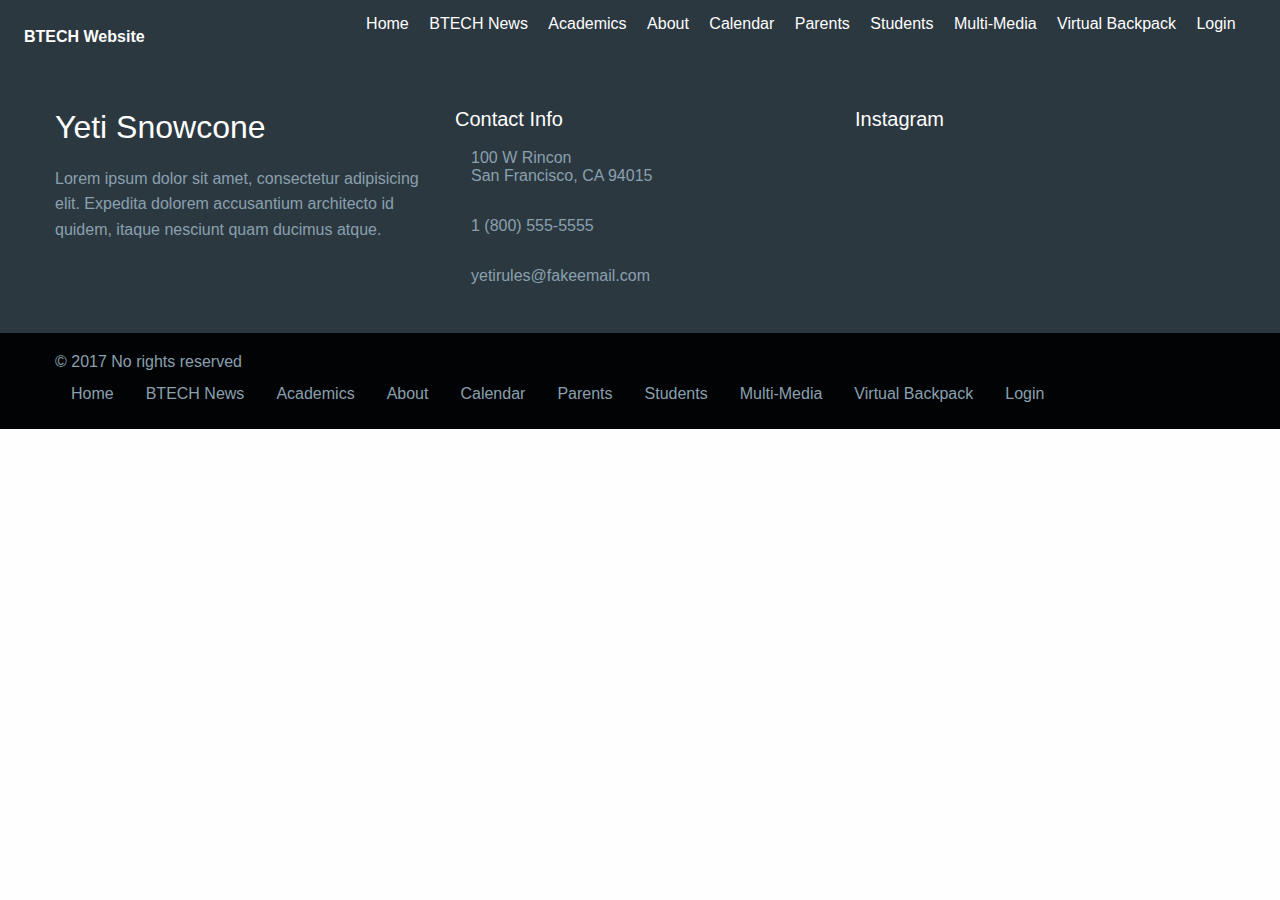
==== website/about/index.html @ cd1b1d88 "new pages" ====
<!doctype html>
<html class="no-js" lang="en" dir="ltr">
  <head>
    <meta charset="utf-8">
    <meta http-equiv="x-ua-compatible" content="ie=edge">
    <meta name="viewport" content="width=device-width, initial-scale=1.0">
    <title>About</title>
    <link rel="stylesheet" href="../css/foundation.css">
    <link rel="stylesheet" href="../css/app.css">
    <link rel="stylesheet" href="../css/nav.css">
    <link rel="stylesheet" href="css/hero.css">
    <link rel="stylesheet" href="css/content.css">
    <link rel="stylesheet" href="../css/footer.css">
  </head>
  <body>

    <!-- *Begin Nav -->
    <nav class="top-bar topbar-responsive">
      <div class="top-bar-title">
        <span data-responsive-toggle="topbar-responsive" data-hide-for="medium">
          <button class="menu-icon" type="button" data-toggle></button>
        </span>
        <a class="topbar-responsive-logo" href="#"><strong>BTECH Website</strong></a>
      </div>
      <div id="topbar-responsive" class="topbar-responsive-links">
        <div class="top-bar-right">
          <ul class="menu simple vertical medium-horizontal">
            <li><a href="../index.html">Home</a></li>
            <li><a href="../btech_news/index.html">BTECH News</a></li>
            <li><a href="../academics/index.html">Academics</a></li>
            <li><a href="../about/index.html">About</a></li>
            <li><a href="../calendar/index.html">Calendar</a></li>
            <li><a href="../parents/index.html">Parents</a></li>
            <li><a href="../students/index.html">Students</a></li>
            <li><a href="../multi_media/index.html">Multi-Media</a></li>
            <li><a href="../virtual_backpack/index.html">Virtual Backpack</a></li>
            <li><a href="../login/index.html">Login</a></li>
            <li>
            </li>
          </ul>
        </div>
      </div>
    </nav>


    <!-- *End Nav -->

    <!-- *Begin Hero -->
    <!-- *End Hero -->

    <!-- *Begin Content -->
    <!-- *End Content -->

    <!-- *Begin Footer -->
    <footer class="marketing-site-footer">
      <div class="row medium-unstack">
        <div class="medium-4 columns">
          <h4 class="marketing-site-footer-name">Yeti Snowcone</h4>
          <p>Lorem ipsum dolor sit amet, consectetur adipisicing elit. Expedita dolorem accusantium architecto id quidem, itaque nesciunt quam ducimus atque.</p>
          <ul class="menu marketing-site-footer-menu-social simple">
            <li><a href="#"><i class="fa fa-youtube-square" aria-hidden="true"></i></a></li>
            <li><a href="#"><i class="fa fa-facebook-square" aria-hidden="true"></i></a></li>
            <li><a href="#"><i class="fa fa-twitter-square" aria-hidden="true"></i></a></li>
          </ul>
        </div>
        <div class="medium-4 columns">
          <h4 class="marketing-site-footer-title">Contact Info</h4>
          <div class="marketing-site-footer-block">
            <i class="fa fa-map-marker" aria-hidden="true"></i>
            <p>100 W Rincon<br>San Francisco, CA 94015</p>
          </div>
          <div class="marketing-site-footer-block">
            <i class="fa fa-phone" aria-hidden="true"></i>
            <p>1 (800) 555-5555</p>
          </div>
          <div class="marketing-site-footer-block">
            <i class="fa fa-envelope-o" aria-hidden="true"></i>
            <p>yetirules@fakeemail.com</p>
          </div>
        </div>
        <div class="medium-4 columns">
          <h4 class="marketing-site-footer-title">Instagram</h4>
          <div class="row small-up-3">
            <div class="column column-block">
              <img src="http://placehold.it/75" alt="" />
            </div>
            <div class="column column-block">
              <img src="http://placehold.it/75" alt="" />
            </div>
            <div class="column column-block">
              <img src="http://placehold.it/75" alt="" />
            </div>
            <div class="column column-block">
              <img src="http://placehold.it/75" alt="" />
            </div>
            <div class="column column-block">
              <img src="http://placehold.it/75" alt="" />
            </div>
            <div class="column column-block">
              <img src="http://placehold.it/75" alt="" />
            </div>
          </div>
        </div>
      </div>
      <div class="marketing-site-footer-bottom">
        <div class="row large-unstack align-middle">
          <div class="column">
            <p>&copy; 2017 No rights reserved</p>
          </div>
          <div class="column">
            <ul class="menu marketing-site-footer-bottom-links">
              <li><a href="../index.html">Home</a></li>
              <li><a href="../btech_news/index.html">BTECH News</a></li>
              <li><a href="../academics/index.html">Academics</a></li>
              <li><a href="../about/index.html">About</a></li>
              <li><a href="../calendar/index.html">Calendar</a></li>
              <li><a href="../parents/index.html">Parents</a></li>
              <li><a href="../students/index.html">Students</a></li>
              <li><a href="../multi_media/index.html">Multi-Media</a></li>
              <li><a href="../virtual_backpack/index.html">Virtual Backpack</a></li>
              <li><a href="../login/index.html">Login</a></li>
            </ul>
          </div>
        </div>
      </div>
    </footer>


    <!-- *End Footer -->

    <script src="../js/vendor/jquery.js"></script>
    <script src="../js/vendor/what-input.js"></script>
    <script src="../js/vendor/foundation.js"></script>
    <script src="../js/app.js"></script>
  </body>
</html>
---- website/css/nav.css ----
.topbar-responsive {
  background: #2c3840;
  padding: 1rem 1.5rem;
}

.topbar-responsive .topbar-responsive-logo {
  color: #fefefe;
  vertical-align: middle;
}

.topbar-responsive .menu {
  background: #2c3840;
}

.topbar-responsive .menu li:last-of-type {
  margin-right: 0;
}

.topbar-responsive .menu a {
  color: #fefefe;
  transition: color 0.15s ease-in;
}

.topbar-responsive .menu a:hover {
  color: #c6d1d8;
}

@media screen and (max-width: 39.9375em) {
  .topbar-responsive .menu a {
    padding: 0.875rem 0;
  }
}

.topbar-responsive .menu .topbar-responsive-button {
  color: #fefefe;
  border-color: #fefefe;
  border-radius: 5000px;
  transition: color 0.15s ease-in, border-color 0.15s ease-in;
}

.topbar-responsive .menu .topbar-responsive-button:hover {
  color: #c6d1d8;
  border-color: #c6d1d8;
}

@media screen and (max-width: 39.9375em) {
  .topbar-responsive .menu .topbar-responsive-button {
    width: 100%;
    margin: 0.875rem 0;
  }
}

@media screen and (max-width: 39.9375em) {
  .topbar-responsive {
    padding: 0.75rem;
  }
  .topbar-responsive .top-bar-title {
    position: relative;
    width: 100%;
  }
  .topbar-responsive .top-bar-title span {
    position: absolute;
    right: 0;
    border: 1px solid #fefefe;
    border-radius: 5px;
    padding: 0.25rem 0.45rem;
    top: 50%;
    -webkit-transform: translateY(-50%);
    -ms-transform: translateY(-50%);
    transform: translateY(-50%);
  }
  .topbar-responsive .top-bar-title span .menu-icon {
    margin-bottom: 4px;
  }
}

@-webkit-keyframes fadeIn {
  from {
    opacity: 0;
  }
  to {
    opacity: 1;
  }
}

@keyframes fadeIn {
  from {
    opacity: 0;
  }
  to {
    opacity: 1;
  }
}

@-webkit-keyframes slideDown {
  0% {
    -webkit-transform: translateY(-100%);
    transform: translateY(-100%);
  }
  100% {
    -webkit-transform: translateY(0%);
    transform: translateY(0%);
  }
}

@keyframes slideDown {
  0% {
    -webkit-transform: translateY(-100%);
    transform: translateY(-100%);
  }
  100% {
    -webkit-transform: translateY(0%);
    transform: translateY(0%);
  }
}

@media screen and (max-width: 39.9375em) {
  .topbar-responsive-links {
    -webkit-animation-fill-mode: both;
    animation-fill-mode: both;
    -webkit-animation-duration: 0.5s;
    animation-duration: 0.5s;
    width: 100%;
    -webkit-animation: fadeIn 1s ease-in;
    animation: fadeIn 1s ease-in;
  }
}
---- website/css/footer.css ----
.marketing-site-footer {
  background: #2c3840;
  color: #8aa0ae;
  padding: 2rem 0 0;
}

.marketing-site-footer .marketing-site-footer-menu-social a {
  color: #fefefe;
}

.marketing-site-footer .column-block {
  margin-bottom: 30px;
}

.marketing-site-footer > .row {
  margin-bottom: 1rem;
}

@media screen and (max-width: 39.9375em) {
  .marketing-site-footer .columns {
    margin-bottom: 2rem;
  }
}

.marketing-site-footer-name {
  color: #fefefe;
  margin-bottom: 1rem;
  font-size: 2rem;
}

.marketing-site-footer-title {
  color: #fefefe;
  margin-bottom: 1rem;
  font-size: 1.25rem;
}

.marketing-site-footer-block {
  display: -webkit-flex;
  display: -ms-flexbox;
  display: flex;
  margin-bottom: 1rem;
}

.marketing-site-footer-block .fa {
  font-size: 2rem;
  color: #020304;
}

.marketing-site-footer-block p {
  margin-left: 1rem;
  line-height: 1.125rem;
}

.marketing-site-footer-bottom {
  background: #020304;
  padding: 1rem 0;
}

.marketing-site-footer-bottom p,
.marketing-site-footer-bottom .menu {
  margin-bottom: 0;
}

.marketing-site-footer-bottom .marketing-site-footer-bottom-links {
  -webkit-justify-content: flex-end;
  -ms-flex-pack: end;
  justify-content: flex-end;
}

.marketing-site-footer-bottom .marketing-site-footer-bottom-links a {
  color: #8aa0ae;
}

@media screen and (max-width: 63.9375em) {
  .marketing-site-footer-bottom .marketing-site-footer-bottom-links {
    -webkit-justify-content: center;
    -ms-flex-pack: center;
    justify-content: center;
  }
}

@media screen and (max-width: 63.9375em) {
  .marketing-site-footer-bottom {
    text-align: center;
  }
}
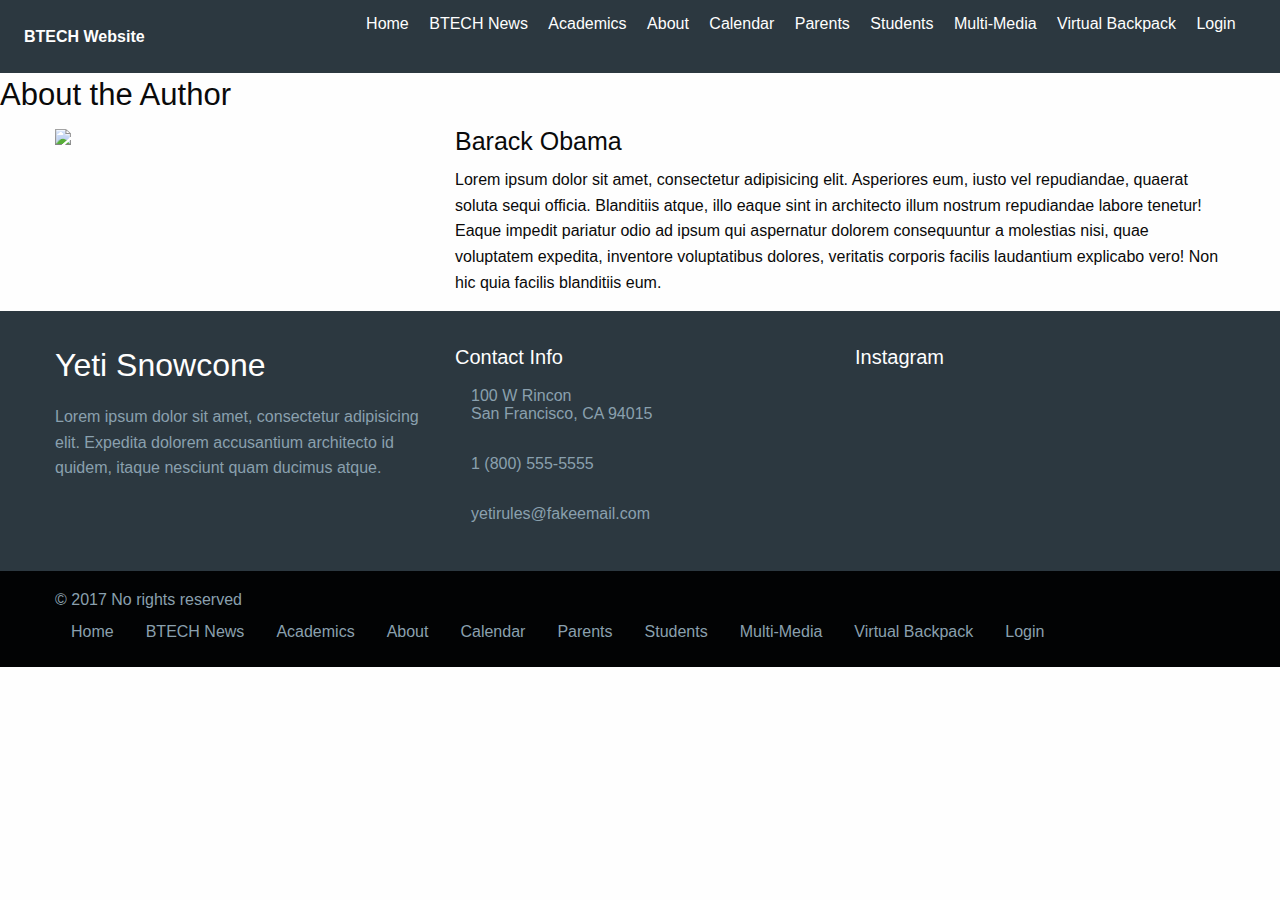
==== commit 522d9642: "updated" ====
--- a/website/about/index.html
+++ b/website/about/index.html
@@ -49,6 +49,42 @@
     <!-- *End Hero -->
 
     <!-- *Begin Content -->
+    <div class="about-the-author">
+      <h3 class="author-title">About the Author</h3>
+      <div class="row">
+        <div class="small-12 medium-4 columns">
+          <div class="author-image">
+            <img src="https://upload.wikimedia.org/wikipedia/commons/thumb/8/8d/President_Barack_Obama.jpg/480px-President_Barack_Obama.jpg">
+          </div>
+          <div class="author-social">
+            <a href="#">
+              <span class="fa-stack fa-lg facebook">
+                <i class="fa fa-circle fa-stack-2x"></i>
+                <i class="fa fa-facebook fa-stack-1x fa-inverse"></i>
+              </span>
+            </a>
+            <a href="#">
+              <span class="fa-stack fa-lg twitter">
+                <i class="fa fa-circle fa-stack-2x"></i>
+                <i class="fa fa-twitter fa-stack-1x fa-inverse"></i>
+              </span>
+            </a>
+            <a href="#">
+              <span class="fa-stack fa-lg linkedin">
+                <i class="fa fa-circle fa-stack-2x"></i>
+                <i class="fa fa-linkedin fa-stack-1x fa-inverse"></i>
+              </span>
+            </a>
+          </div>
+        </div>
+        <div class="small-12 medium-8 columns">
+          <h4 class="separator-left">Barack Obama</h4>
+          <p>Lorem ipsum dolor sit amet, consectetur adipisicing elit. Asperiores eum, iusto vel repudiandae, quaerat soluta sequi officia. Blanditiis atque, illo eaque sint in architecto illum nostrum repudiandae labore tenetur! Eaque impedit pariatur odio ad ipsum qui aspernatur dolorem consequuntur a molestias nisi, quae voluptatem expedita, inventore voluptatibus dolores, veritatis corporis facilis laudantium explicabo vero! Non hic quia facilis blanditiis eum.</p>
+        </div>
+      </div>
+    </div>
+
+    
     <!-- *End Content -->
 
     <!-- *Begin Footer -->
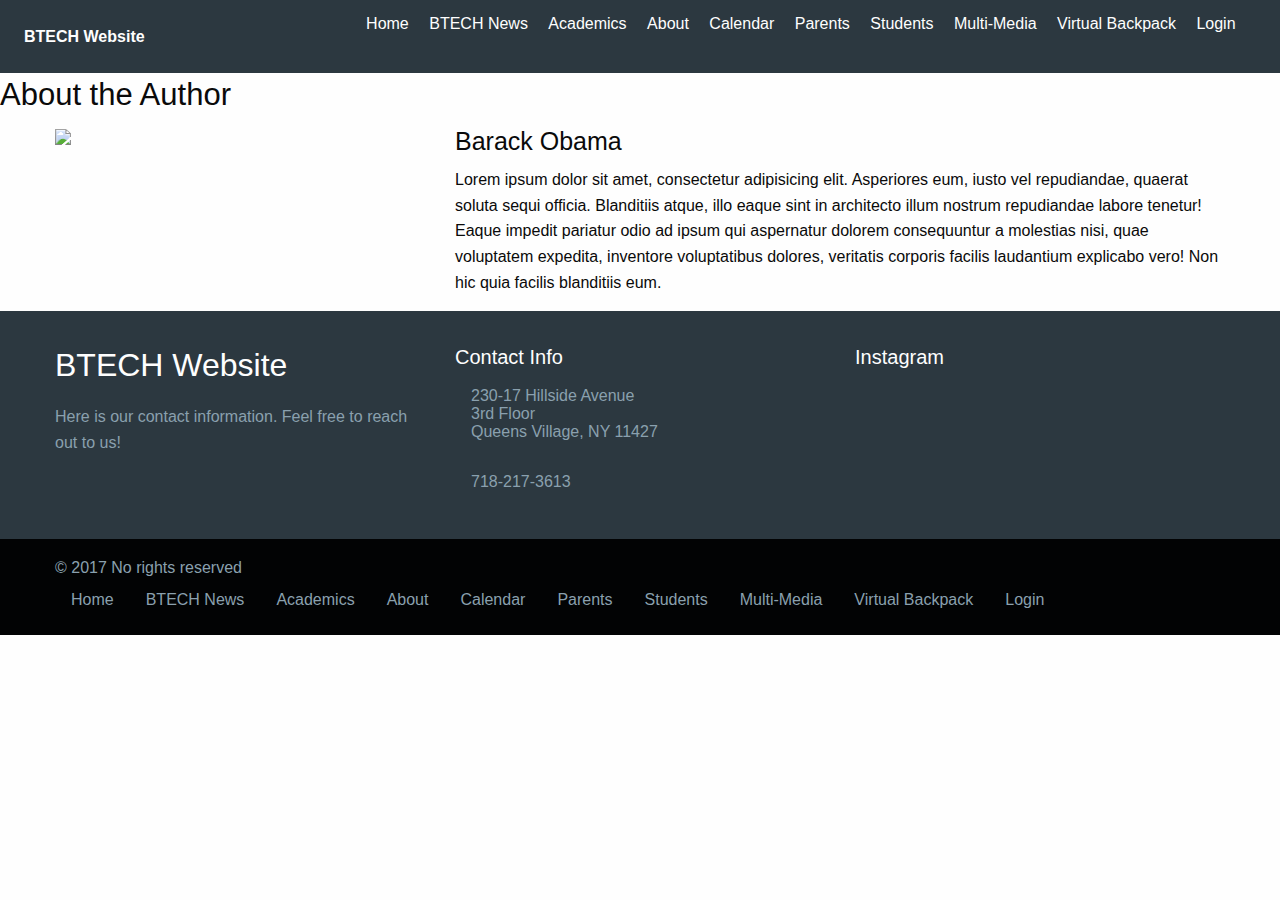
==== commit 8cfaa95e: "changes to footer" ====
--- a/website/about/index.html
+++ b/website/about/index.html
@@ -84,15 +84,16 @@
       </div>
     </div>
 
-    
+
     <!-- *End Content -->
+
 
     <!-- *Begin Footer -->
     <footer class="marketing-site-footer">
       <div class="row medium-unstack">
         <div class="medium-4 columns">
-          <h4 class="marketing-site-footer-name">Yeti Snowcone</h4>
-          <p>Lorem ipsum dolor sit amet, consectetur adipisicing elit. Expedita dolorem accusantium architecto id quidem, itaque nesciunt quam ducimus atque.</p>
+          <h4 class="marketing-site-footer-name">BTECH Website</h4>
+          <p>Here is our contact information. Feel free to reach out to us!</p>
           <ul class="menu marketing-site-footer-menu-social simple">
             <li><a href="#"><i class="fa fa-youtube-square" aria-hidden="true"></i></a></li>
             <li><a href="#"><i class="fa fa-facebook-square" aria-hidden="true"></i></a></li>
@@ -103,15 +104,11 @@
           <h4 class="marketing-site-footer-title">Contact Info</h4>
           <div class="marketing-site-footer-block">
             <i class="fa fa-map-marker" aria-hidden="true"></i>
-            <p>100 W Rincon<br>San Francisco, CA 94015</p>
+            <p>230-17 Hillside Avenue<br>3rd Floor<br> Queens Village, NY 11427</p>
           </div>
           <div class="marketing-site-footer-block">
             <i class="fa fa-phone" aria-hidden="true"></i>
-            <p>1 (800) 555-5555</p>
-          </div>
-          <div class="marketing-site-footer-block">
-            <i class="fa fa-envelope-o" aria-hidden="true"></i>
-            <p>yetirules@fakeemail.com</p>
+            <p>718-217-3613</p>
           </div>
         </div>
         <div class="medium-4 columns">
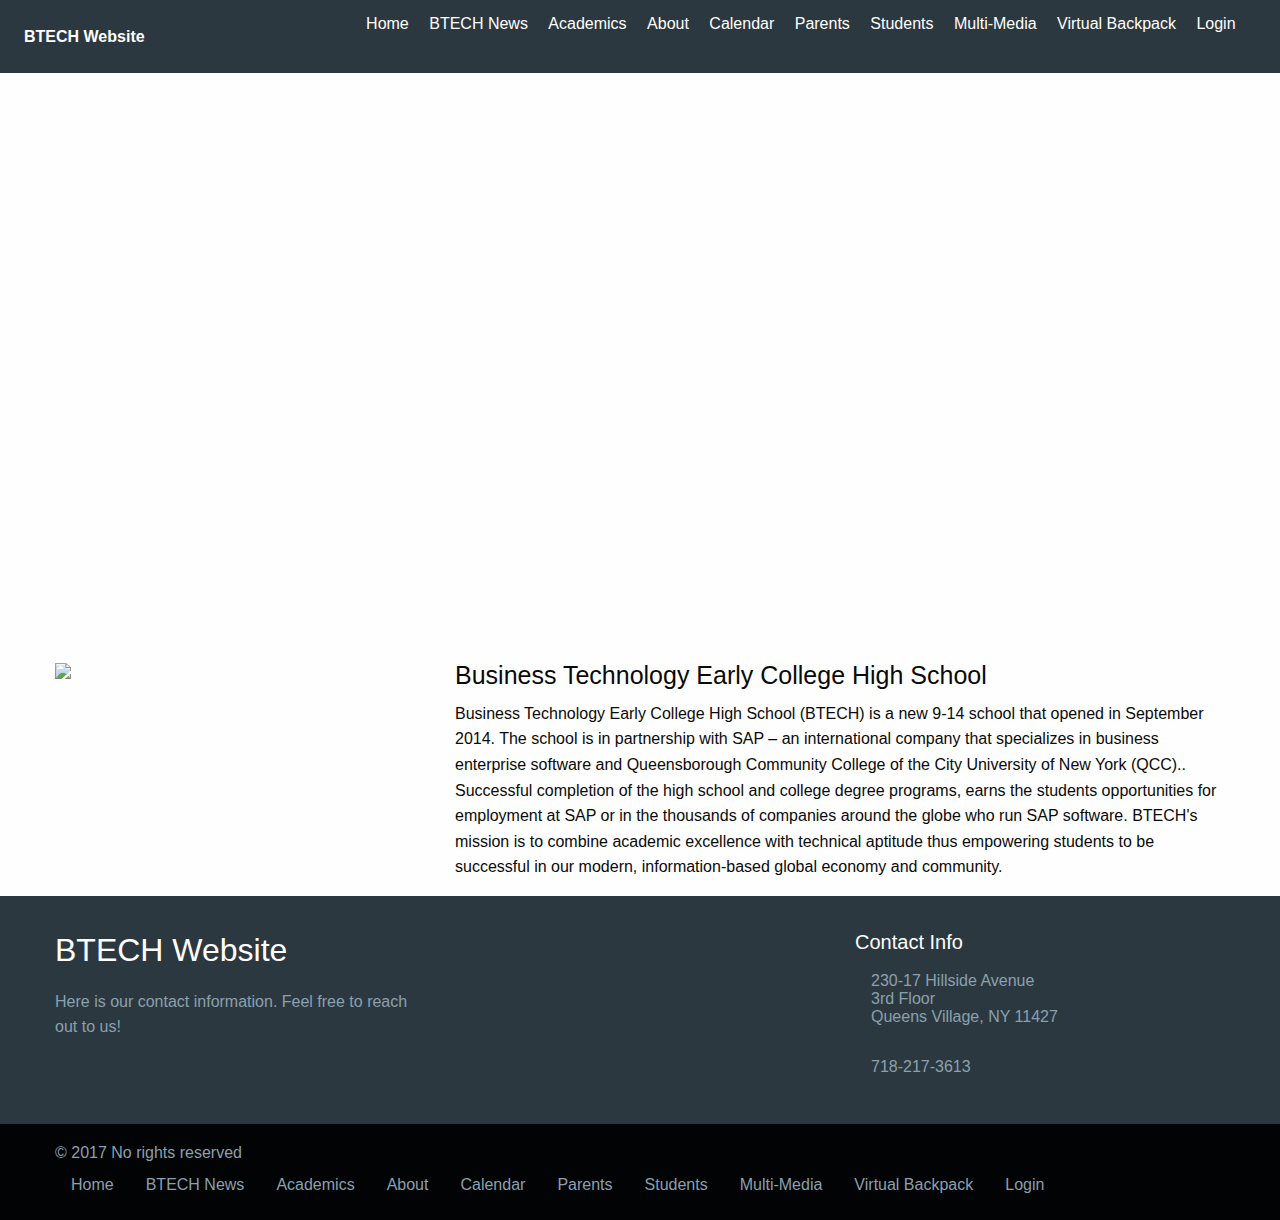
==== commit 4438f6d3: "parents" ====
--- a/website/about/index.html
+++ b/website/about/index.html
@@ -46,15 +46,20 @@
     <!-- *End Nav -->
 
     <!-- *Begin Hero -->
+    <div class="marketing-site-hero">
+  <div class="marketing-site-hero-content">
+  </div>
+</div>
+
+
     <!-- *End Hero -->
 
     <!-- *Begin Content -->
     <div class="about-the-author">
-      <h3 class="author-title">About the Author</h3>
       <div class="row">
         <div class="small-12 medium-4 columns">
           <div class="author-image">
-            <img src="https://upload.wikimedia.org/wikipedia/commons/thumb/8/8d/President_Barack_Obama.jpg/480px-President_Barack_Obama.jpg">
+            <img src="http://nycptechschools.org/web/sites/default/files/schools_btech.gif">
           </div>
           <div class="author-social">
             <a href="#">
@@ -78,8 +83,8 @@
           </div>
         </div>
         <div class="small-12 medium-8 columns">
-          <h4 class="separator-left">Barack Obama</h4>
-          <p>Lorem ipsum dolor sit amet, consectetur adipisicing elit. Asperiores eum, iusto vel repudiandae, quaerat soluta sequi officia. Blanditiis atque, illo eaque sint in architecto illum nostrum repudiandae labore tenetur! Eaque impedit pariatur odio ad ipsum qui aspernatur dolorem consequuntur a molestias nisi, quae voluptatem expedita, inventore voluptatibus dolores, veritatis corporis facilis laudantium explicabo vero! Non hic quia facilis blanditiis eum.</p>
+          <h4 class="separator-left">Business Technology Early College High School</h4>
+          <p>Business Technology Early College High School (BTECH) is a new 9-14 school that opened in September 2014. The school is in partnership with SAP – an international company that specializes in business enterprise software and Queensborough Community College of the City University of New York (QCC).. Successful completion of the high school and college degree programs, earns the students opportunities for employment at SAP or in the thousands of companies around the globe who run SAP software. BTECH's mission is to combine academic excellence with technical aptitude thus empowering students to be successful in our modern, information-based global economy and community.</p>
         </div>
       </div>
     </div>
@@ -111,28 +116,6 @@
             <p>718-217-3613</p>
           </div>
         </div>
-        <div class="medium-4 columns">
-          <h4 class="marketing-site-footer-title">Instagram</h4>
-          <div class="row small-up-3">
-            <div class="column column-block">
-              <img src="http://placehold.it/75" alt="" />
-            </div>
-            <div class="column column-block">
-              <img src="http://placehold.it/75" alt="" />
-            </div>
-            <div class="column column-block">
-              <img src="http://placehold.it/75" alt="" />
-            </div>
-            <div class="column column-block">
-              <img src="http://placehold.it/75" alt="" />
-            </div>
-            <div class="column column-block">
-              <img src="http://placehold.it/75" alt="" />
-            </div>
-            <div class="column column-block">
-              <img src="http://placehold.it/75" alt="" />
-            </div>
-          </div>
         </div>
       </div>
       <div class="marketing-site-footer-bottom">
--- a/website/about/css/hero.css
+++ b/website/about/css/hero.css
@@ -0,0 +1,42 @@
+
+.marketing-site-hero {
+  background: url("http://www.holacloud.eu/wp-content/uploads/2015/02/About-ptvsportsbisskey-mobi-612x367.jpg") top right no-repeat;
+  height: 65vh;
+  background-size: cover;
+  display: -webkit-flex;
+  display: -ms-flexbox;
+  display: flex;
+  -webkit-align-items: center;
+      -ms-flex-align: center;
+          align-items: center;
+}
+
+@media screen and (min-width: 40em) {
+  .marketing-site-hero {
+    background-position: center center;
+  }
+}
+
+.marketing-site-hero-content {
+  max-width: 75rem;
+  margin: 0 auto;
+  padding-left: 5%;
+  padding-right: 5%;
+}
+
+.marketing-site-hero-content h1 {
+  font-size: 32px;
+}
+
+.marketing-site-hero-content .button.round {
+  border-radius: 5000px;
+  text-transform: uppercase;
+  font-size: 12px;
+  margin-bottom: 0;
+}
+
+@media screen and (min-width: 40em) {
+  .marketing-site-hero-content {
+    padding-left: 50%;
+  }
+}
